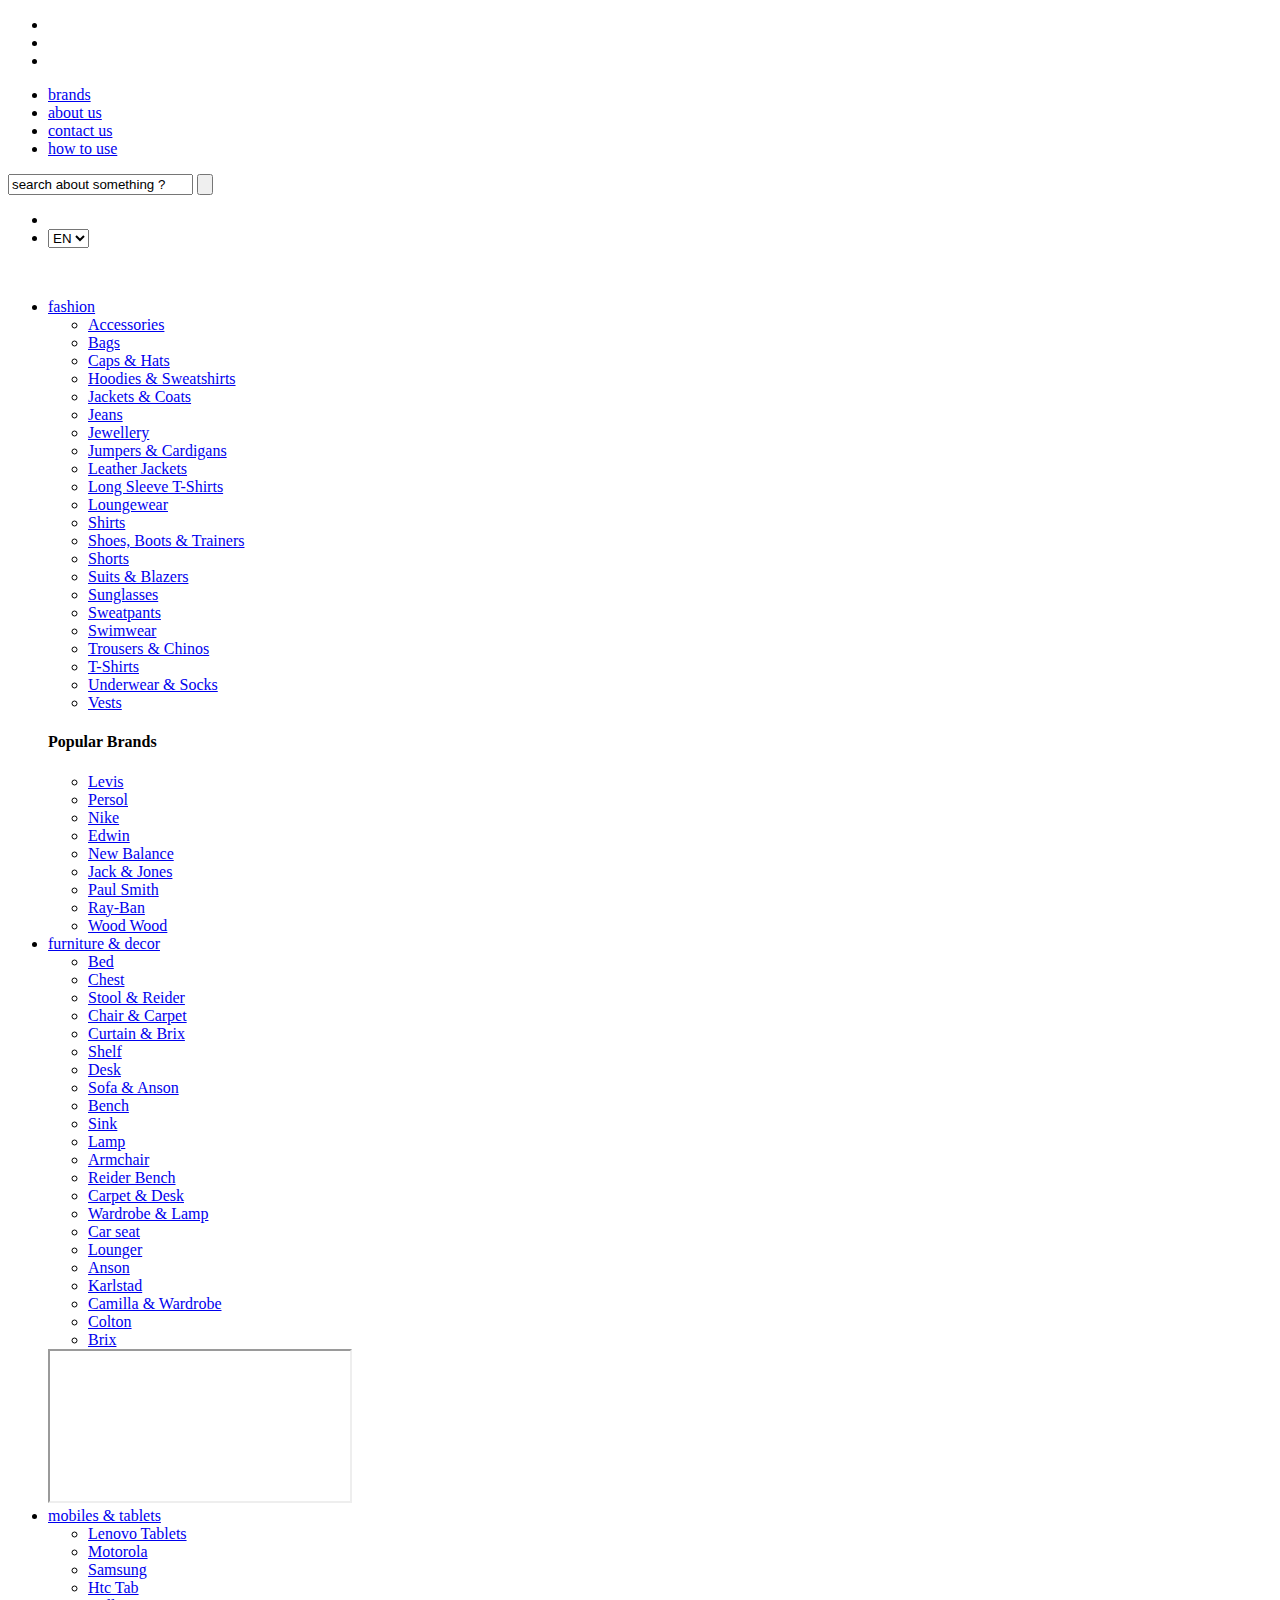
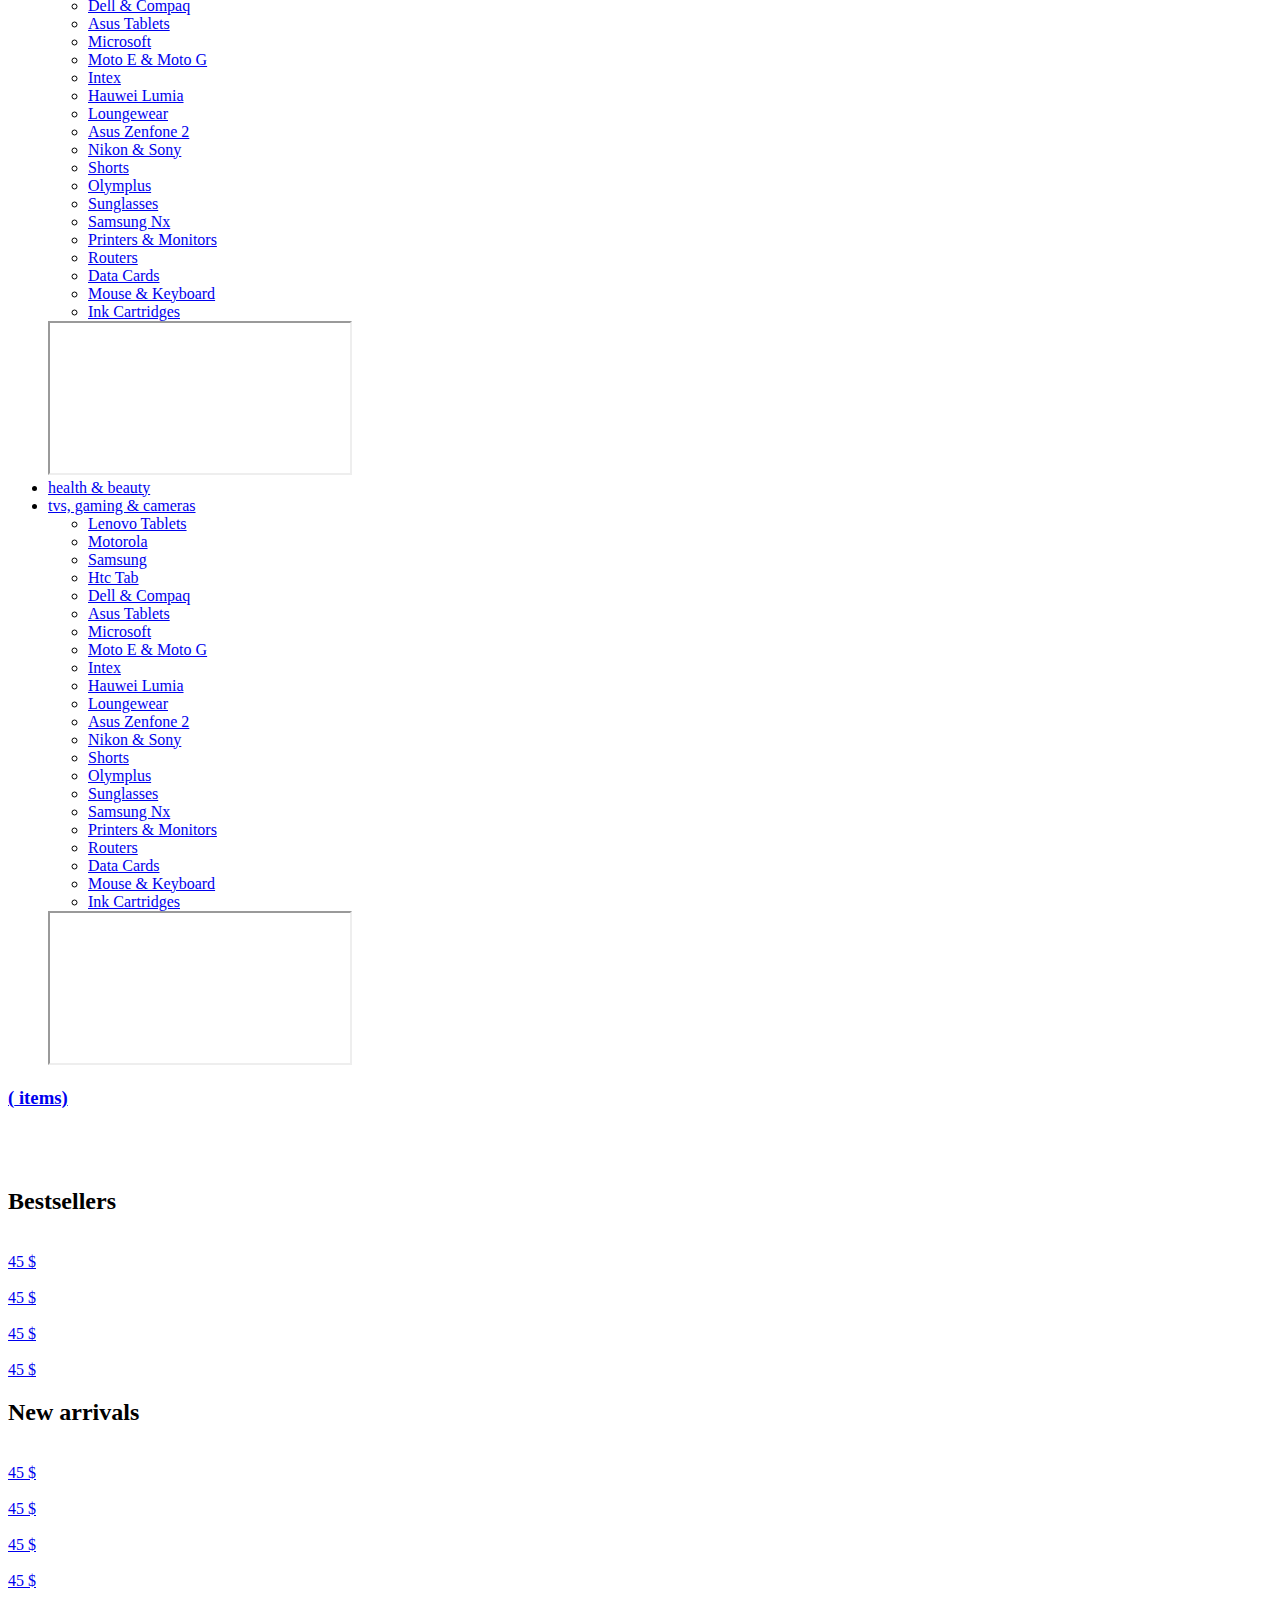
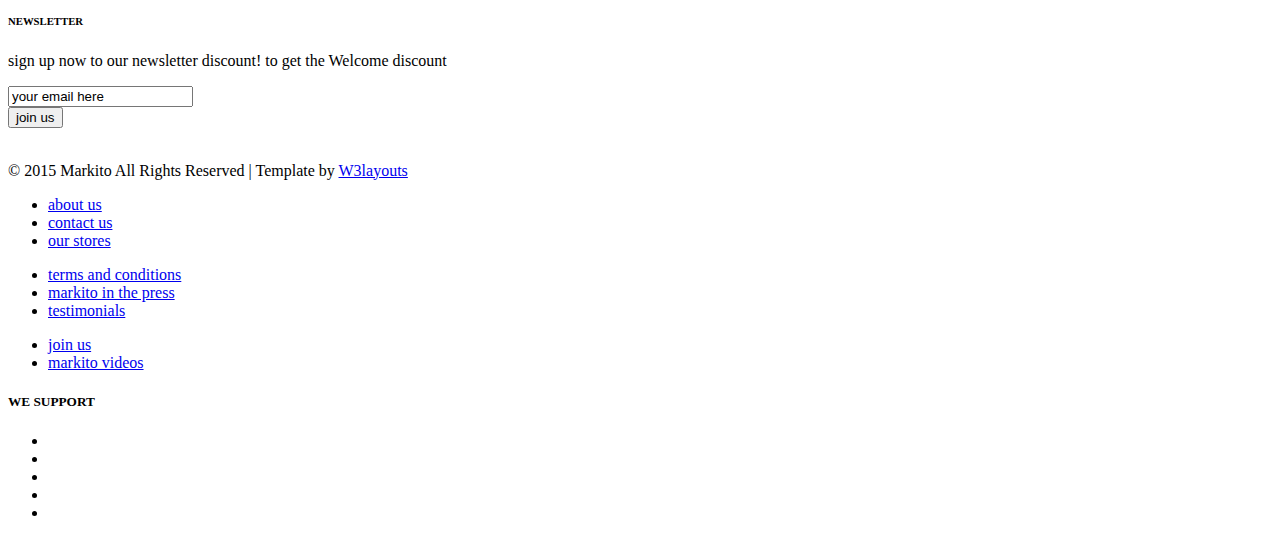
==== ShopSite/Content/products.html @ f1b62ea2 "Change to index.cshtml" ====
﻿<!--A Design by W3layouts 
Author: W3layout
Author URL: http://w3layouts.com
License: Creative Commons Attribution 3.0 Unported
License URL: http://creativecommons.org/licenses/by/3.0/
-->
<!DOCTYPE html>
<html>
<head>
<title>Markito A Ecommerce Category Flat Bootstarp Resposive Website Template | Products :: w3layouts</title>
<link href="css/bootstrap.css" rel="stylesheet" type="text/css" media="all" />
<!-- jQuery (necessary for Bootstrap's JavaScript plugins) -->
<script src="js/jquery.min.js"></script>
<!-- Custom Theme files -->
<!--theme-style-->
<link href="css/style.css" rel="stylesheet" type="text/css" media="all" />	
<!--//theme-style-->
<meta name="viewport" content="width=device-width, initial-scale=1">
<meta http-equiv="Content-Type" content="text/html; charset=utf-8" />
<meta name="keywords" content="Markito Responsive web template, Bootstrap Web Templates, Flat Web Templates, Andriod Compatible web template, 
Smartphone Compatible web template, free webdesigns for Nokia, Samsung, LG, SonyErricsson, Motorola web design" />
<script type="application/x-javascript"> addEventListener("load", function() { setTimeout(hideURLbar, 0); }, false); function hideURLbar(){ window.scrollTo(0,1); } </script>
<!--fonts-->
<link href='http://fonts.googleapis.com/css?family=Amaranth:400,700' rel='stylesheet' type='text/css'>
<!--//fonts-->
<script type="text/javascript" src="js/move-top.js"></script>
<script type="text/javascript" src="js/easing.js"></script>
<script type="text/javascript">
					jQuery(document).ready(function($) {
						$(".scroll").click(function(event){		
							event.preventDefault();
							$('html,body').animate({scrollTop:$(this.hash).offset().top},1000);
						});
					});
				</script>
<!-- start menu -->
<link href="css/megamenu.css" rel="stylesheet" type="text/css" media="all" />
<script type="text/javascript" src="js/megamenu.js"></script>
<script>$(document).ready(function(){$(".megamenu").megamenu();});</script>

<script src="js/simpleCart.min.js"> </script>
</head>
<body> 
<!--header-->	
<div class="header" >
	<div class="top-header" >		
		<div class="container">
		<div class="top-head" >
			<div class="header-para">
				<ul class="social-in">
					<li><a href="#"><i> </i></a></li>						
					<li><a href="#"><i class="ic"> </i></a></li>
					<li><a href="#"><i class="ic1"> </i></a></li>
					
				</ul>			
			</div>	
			
			<ul class="header-in">
				<li ><a href="products.html" >  brands</a></li>
				<li><a href="404.html">about us</a> </li>
				<li><a href="contact.html">   contact us</a></li>
				<li ><a href="#" >   how to use</a></li>
			</ul>
			<div class="search-top">
				<div class="search">
					<form>
						<input type="text" value="search about something ?" onfocus="this.value = '';" onblur="if (this.value == '') {this.value = 'search about something ?';}" >
						<input type="submit" value="" >
					</form>
				</div>
				<div class="world">
					<ul >
						<li><a href="#"><span> </span></a> </li>
						<li><select class="in-drop">
							  <option>EN</option>
							  <option>DE</option>
							  <option>ES</option>
							</select>
						</li>
					</ul>
				</div>
				<div class="clearfix"> </div>
			</div>
				<div class="clearfix"> </div>
		</div>
		</div>
	</div>
		<!---->
	
		<div class="header-top">
		<div class="container">
		<div class="head-top">
			<div class="logo">
				<a href="index.html"><img src="images/logo.png" alt="" ></a>
			</div>
		<div class="top-nav">		
			  <ul class="megamenu skyblue">
				      <li class="active grid"><a  href="#">fashion</a>
					    <div class="megapanel">
						<div class="row">
							<div class="col1">
								<div class="h_nav">
									<ul>
										<li><a href="products.html">Accessories</a></li>
										<li><a href="products.html">Bags</a></li>
										<li><a href="products.html">Caps & Hats</a></li>
										<li><a href="products.html">Hoodies & Sweatshirts</a></li>
										<li><a href="products.html">Jackets & Coats</a></li>
										<li><a href="products.html">Jeans</a></li>
										<li><a href="products.html">Jewellery</a></li>
										<li><a href="products.html">Jumpers & Cardigans</a></li>
										<li><a href="products.html">Leather Jackets</a></li>
										<li><a href="products.html">Long Sleeve T-Shirts</a></li>
										<li><a href="products.html">Loungewear</a></li>
									</ul>	
								</div>							
							</div>
							<div class="col1">
								<div class="h_nav">
									<ul>
										<li><a href="products.html">Shirts</a></li>
										<li><a href="products.html">Shoes, Boots & Trainers</a></li>
										<li><a href="products.html">Shorts</a></li>
										<li><a href="products.html">Suits & Blazers</a></li>
										<li><a href="products.html">Sunglasses</a></li>
										<li><a href="products.html">Sweatpants</a></li>
										<li><a href="products.html">Swimwear</a></li>
										<li><a href="products.html">Trousers & Chinos</a></li>
										<li><a href="products.html">T-Shirts</a></li>
										<li><a href="products.html">Underwear & Socks</a></li>
										<li><a href="products.html">Vests</a></li>
									</ul>	
								</div>							
							</div>
							<div class="col1">
								<div class="h_nav">
									<h4>Popular Brands</h4>
									<ul>
										<li><a href="products.html">Levis</a></li>
										<li><a href="products.html">Persol</a></li>
										<li><a href="products.html">Nike</a></li>
										<li><a href="products.html">Edwin</a></li>
										<li><a href="products.html">New Balance</a></li>
										<li><a href="products.html">Jack & Jones</a></li>
										<li><a href="products.html">Paul Smith</a></li>
										<li><a href="products.html">Ray-Ban</a></li>
										<li><a href="products.html">Wood Wood</a></li>
									</ul>	
								</div>												
							</div>
						  </div>
						</div>
					</li>
					<li><a   href="#">furniture & decor</a>
					 <div class="megapanel">
						<div class="row">
							<div class="col1">
								<div class="h_nav">
									<ul>
										<li><a href="decor.html">Bed</a></li>
										<li><a href="decor.html">Chest</a></li>
										<li><a href="decor.html">Stool & Reider</a></li>
										<li><a href="decor.html">Chair & Carpet</a></li>
										<li><a href="decor.html">Curtain & Brix</a></li>
										<li><a href="decor.html">Shelf</a></li>
										<li><a href="decor.html">Desk</a></li>
										<li><a href="decor.html">Sofa & Anson</a></li>
										<li><a href="decor.html">Bench</a></li>
										<li><a href="decor.html">Sink</a></li>
										<li><a href="decor.html">Lamp</a></li>
									</ul>	
								</div>							
							</div>
							<div class="col1">
								<div class="h_nav">
									<ul>
										<li><a href="decor.html">Armchair</a></li>
										<li><a href="decor.html">Reider Bench</a></li>
										<li><a href="decor.html">Carpet & Desk</a></li>
										<li><a href="decor.html">Wardrobe & Lamp</a></li>
										<li><a href="decor.html">Car seat</a></li>
										<li><a href="decor.html">Lounger</a></li>
										<li><a href="decor.html">Anson</a></li>
										<li><a href="decor.html">Karlstad</a></li>
										<li><a href="decor.html">Camilla & Wardrobe</a></li>
										<li><a href="decor.html">Colton</a></li>
										<li><a href="decor.html">Brix</a></li>
									</ul>	
								</div>							
							</div>
							<div class="col1">
							<iframe src="https://player.vimeo.com/video/16878818"  webkitallowfullscreen mozallowfullscreen allowfullscreen></iframe> 
							</div>
						  </div>
						</div></li>
				    <li class="grid"><a  href="#">mobiles & tablets</a>
					   <div class="megapanel">
						<div class="row">
							<div class="col1">
								<div class="h_nav">
									<ul>
										<li><a href="mobile.html">Lenovo Tablets</a></li>
										<li><a href="mobile.html">Motorola</a></li>
										<li><a href="mobile.html">Samsung </a></li>
										<li><a href="mobile.html">Htc Tab</a></li>
										<li><a href="mobile.html">Dell & Compaq</a></li>
										<li><a href="mobile.html">Asus Tablets</a></li>
										<li><a href="mobile.html">Microsoft</a></li>
										<li><a href="mobile.html">Moto E & Moto G</a></li>
										<li><a href="mobile.html">Intex</a></li>
										<li><a href="mobile.html">Hauwei Lumia</a></li>
										<li><a href="mobile.html">Loungewear</a></li>
									</ul>	
								</div>							
							</div>
							<div class="col1">
								<div class="h_nav">
									<ul>
										<li><a href="mobile.html">Asus Zenfone 2</a></li>
										<li><a href="mobile.html">Nikon & Sony</a></li>
										<li><a href="mobile.html">Shorts</a></li>
										<li><a href="mobile.html">Olymplus</a></li>
										<li><a href="mobile.html">Sunglasses</a></li>
										<li><a href="mobile.html">Samsung Nx</a></li>
										<li><a href="mobile.html">Printers & Monitors</a></li>
										<li><a href="mobile.html">Routers</a></li>
										<li><a href="mobile.html">Data Cards</a></li>
										<li><a href="mobile.html">Mouse & Keyboard</a></li>
										<li><a href="mobile.html">Ink Cartridges</a></li>
									</ul>	
								</div>							
							</div>
							<div class="col1">
								<div class="col1">
								<iframe src="https://player.vimeo.com/video/8118831"  webkitallowfullscreen mozallowfullscreen allowfullscreen></iframe> 
							</div>										
							</div>
						  </div>
						</div>
			    </li>
						 <li class="grid"><a  href="health.html">health & beauty</a>
					  
			    </li>		
				<li><a  href="#">tvs, gaming & cameras</a>
				  <div class="megapanel">
						<div class="row">
							<div class="col1">
								<div class="h_nav">
									<ul>
										<li><a href="mobile.html">Lenovo Tablets</a></li>
										<li><a href="mobile.html">Motorola</a></li>
										<li><a href="mobile.html">Samsung </a></li>
										<li><a href="mobile.html">Htc Tab</a></li>
										<li><a href="mobile.html">Dell & Compaq</a></li>
										<li><a href="mobile.html">Asus Tablets</a></li>
										<li><a href="mobile.html">Microsoft</a></li>
										<li><a href="mobile.html">Moto E & Moto G</a></li>
										<li><a href="mobile.html">Intex</a></li>
										<li><a href="mobile.html">Hauwei Lumia</a></li>
										<li><a href="mobile.html">Loungewear</a></li>
									</ul>	
								</div>							
							</div>
							<div class="col1">
								<div class="h_nav">
									<ul>
										<li><a href="mobile.html">Asus Zenfone 2</a></li>
										<li><a href="mobile.html">Nikon & Sony</a></li>
										<li><a href="mobile.html">Shorts</a></li>
										<li><a href="mobile.html">Olymplus</a></li>
										<li><a href="mobile.html">Sunglasses</a></li>
										<li><a href="mobile.html">Samsung Nx</a></li>
										<li><a href="mobile.html">Printers & Monitors</a></li>
										<li><a href="mobile.html">Routers</a></li>
										<li><a href="mobile.html">Data Cards</a></li>
										<li><a href="mobile.html">Mouse & Keyboard</a></li>
										<li><a href="mobile.html">Ink Cartridges</a></li>
									</ul>	
								</div>							
							</div>
							<div class="col1">
								<div class="col1">
								<iframe src="https://player.vimeo.com/video/8118831"  webkitallowfullscreen mozallowfullscreen allowfullscreen></iframe> 
							</div>										
							</div>
						  </div>
						</div></li>
			
				
			  </ul> 
				</div>
			<div class="cart box_1">
						<a href="checkout.html">
						<h3> <div class="total">
							<span class="simpleCart_total"></span> (<span id="simpleCart_quantity" class="simpleCart_quantity"></span> items)</div>
							<img src="images/cart.png" alt=""/></h3>
						</a>
						<p><a href="javascript:;" class="simpleCart_empty"><img src="images/cart-c.png"  alt=""></a></p>
						<div class="clearfix"> </div>
					</div>
				<div class="clearfix"> </div>
		</div>
		</div>
	</div>
</div>
<div class="container">
    <div class="product">
        <h2 class="new">Bestsellers</h2>
        <div class="pink">
            <div class="col-md-3 box-in-at">
                <div class=" grid_box portfolio-wrapper">
                    <a href="single.html"> <img src="images/fa.jpg" class="img-responsive" alt=""></a>
                </div>
                <div class="grid_1 simpleCart_shelfItem">
                    <a href="#" class="cup item_add"><span class=" item_price">45 $ <i> </i> </span></a>
                </div>
            </div>
            <div class="col-md-3 box-in-at">
                <div class=" grid_box portfolio-wrapper">
                    <a href="single.html"> <img src="images/fa.jpg" class="img-responsive" alt=""></a>
                </div>
                <div class="grid_1 simpleCart_shelfItem">
                    <a href="#" class="cup item_add"><span class=" item_price">45 $ <i> </i> </span></a>
                </div>
            </div>
            <div class="col-md-3 box-in-at">
                <div class=" grid_box portfolio-wrapper">
                    <a href="single.html"> <img src="images/fa.jpg" class="img-responsive" alt=""></a>
                </div>
                <div class="grid_1 simpleCart_shelfItem">
                    <a href="#" class="cup item_add"><span class=" item_price">45 $ <i> </i> </span></a>
                </div>
            </div>
            <div class="col-md-3 box-in-at">
                <div class=" grid_box portfolio-wrapper">
                    <a href="single.html"> <img src="images/fa.jpg" class="img-responsive" alt=""></a>
                </div>
                <div class="grid_1 simpleCart_shelfItem">
                    <a href="#" class="cup item_add"><span class=" item_price">45 $ <i> </i> </span></a>
                </div>
            </div>
            <div class="clearfix"> </div>
        </div>
    </div>
    <div class="product">
        <h2 class="new">New arrivals</h2>
        <div class="pink">
            <div class="col-md-3 box-in-at">
                <div class=" grid_box portfolio-wrapper">
                    <a href="single.html"> <img src="images/fa.jpg" class="img-responsive" alt=""></a>
                </div>
                <div class="grid_1 simpleCart_shelfItem">
                    <a href="#" class="cup item_add"><span class=" item_price">45 $ <i> </i> </span></a>
                </div>
            </div>
            <div class="col-md-3 box-in-at">
                <div class=" grid_box portfolio-wrapper">
                    <a href="single.html"> <img src="images/fa.jpg" class="img-responsive" alt=""></a>
                </div>
                <div class="grid_1 simpleCart_shelfItem">
                    <a href="#" class="cup item_add"><span class=" item_price">45 $ <i> </i> </span></a>
                </div>
            </div>
            <div class="col-md-3 box-in-at">
                <div class=" grid_box portfolio-wrapper">
                    <a href="single.html"> <img src="images/fa.jpg" class="img-responsive" alt=""></a>
                </div>
                <div class="grid_1 simpleCart_shelfItem">
                    <a href="#" class="cup item_add"><span class=" item_price">45 $ <i> </i> </span></a>
                </div>
            </div>
            <div class="col-md-3 box-in-at">
                <div class=" grid_box portfolio-wrapper">
                    <a href="single.html"> <img src="images/fa.jpg" class="img-responsive" alt=""></a>
                </div>
                <div class="grid_1 simpleCart_shelfItem">
                    <a href="#" class="cup item_add"><span class=" item_price">45 $ <i> </i> </span></a>
                </div>
            </div>
            <div class="clearfix"> </div>
        </div>
        
    </div>
    <div class="content-bottom">
        <div class="col-md-8 latter">
            <h6>NEWSLETTER</h6>
            <p>sign up now to our newsletter discount! to get the Welcome discount</p>

            <div class="clearfix"> </div>
        </div>
        <div class="col-md-4 latter-right">

            <form>
                <div class="join">
                    <input type="text" value="your email here" onfocus="this.value = '';" onblur="if (this.value == '') {this.value = 'your email here';}">
                    <i> </i>
                </div>
                <input type="submit" value="join us">
            </form>

        </div>
        <div class="clearfix"> </div>
    </div>
    <!---->
</div>
	<!--footer-->
	<div class="footer">
		<div class="container">
			<div class="col-md-3 footer-left">
				<a href="index.html"><img src="images/logo.png" alt=""></a>
				<p class="footer-class">© 2015 Markito All Rights Reserved | Template by  <a href="http://w3layouts.com/" target="_blank">W3layouts</a> </p>
			</div>
			<div class="col-md-2 footer-middle">
				<ul>
					<li><a href="404.html">about us</a> </li>
					<li><a href="contact.html">   contact us</a></li>
					<li ><a href="products.html" >  our stores</a></li>
				</ul>
			</div>
			<div class="col-md-4 footer-left">
				<ul class="term">
					<li><a href="#">terms and conditions</a> </li>
					<li><a href="#">  markito in the press</a></li>
					<li ><a href="#" >  testimonials</a></li>	
				</ul>
				<ul class="term">
					<li><a href="#">join us</a> </li>
					<li><a href="#">  markito videos</a></li>
					
				</ul>
				<div class="clearfix"> </div>
			</div>
			<div class="col-md-3 footer-right">
				<h5>WE SUPPORT</h5>
				<ul>
					<li><a href="#"><i> </i></a> </li>
					<li><a href="#"><i class="we"> </i></a></li>
					<li ><a href="#" ><i class="we-in"> </i></a></li>
					<li ><a href="#" ><i class="we-at"> </i></a></li>
					<li ><a href="#" ><i class="we-at-at"> </i></a></li>
				</ul>
			</div>
			<div class="clearfix"> </div>
		</div>
		<script type="text/javascript">
						$(document).ready(function() {
							/*
							var defaults = {
					  			containerID: 'toTop', // fading element id
								containerHoverID: 'toTopHover', // fading element hover id
								scrollSpeed: 1200,
								easingType: 'linear' 
					 		};
							*/
							
							$().UItoTop({ easingType: 'easeOutQuart' });
							
						});
					</script>
				<a href="#" id="toTop" style="display: block;"> <span id="toTopHover" style="opacity: 1;"> </span></a>
	</div>

</body>
</html>
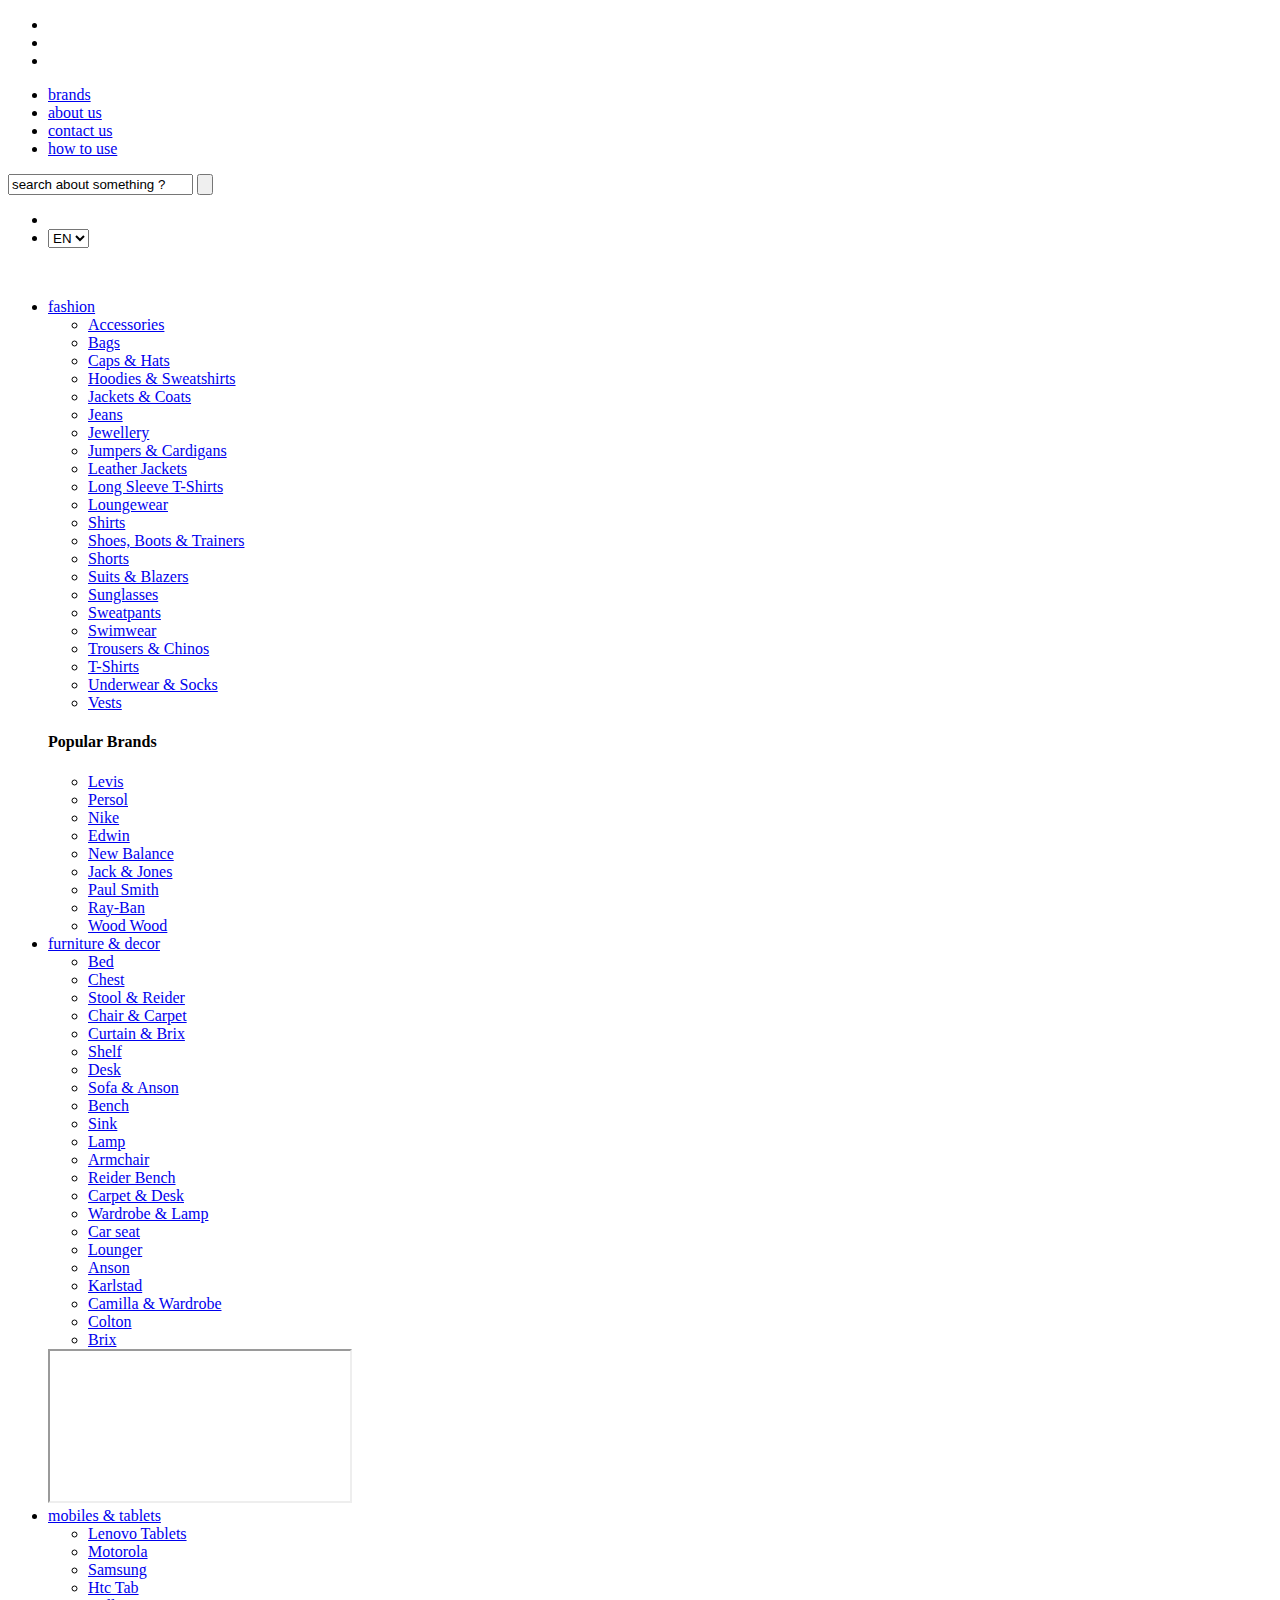
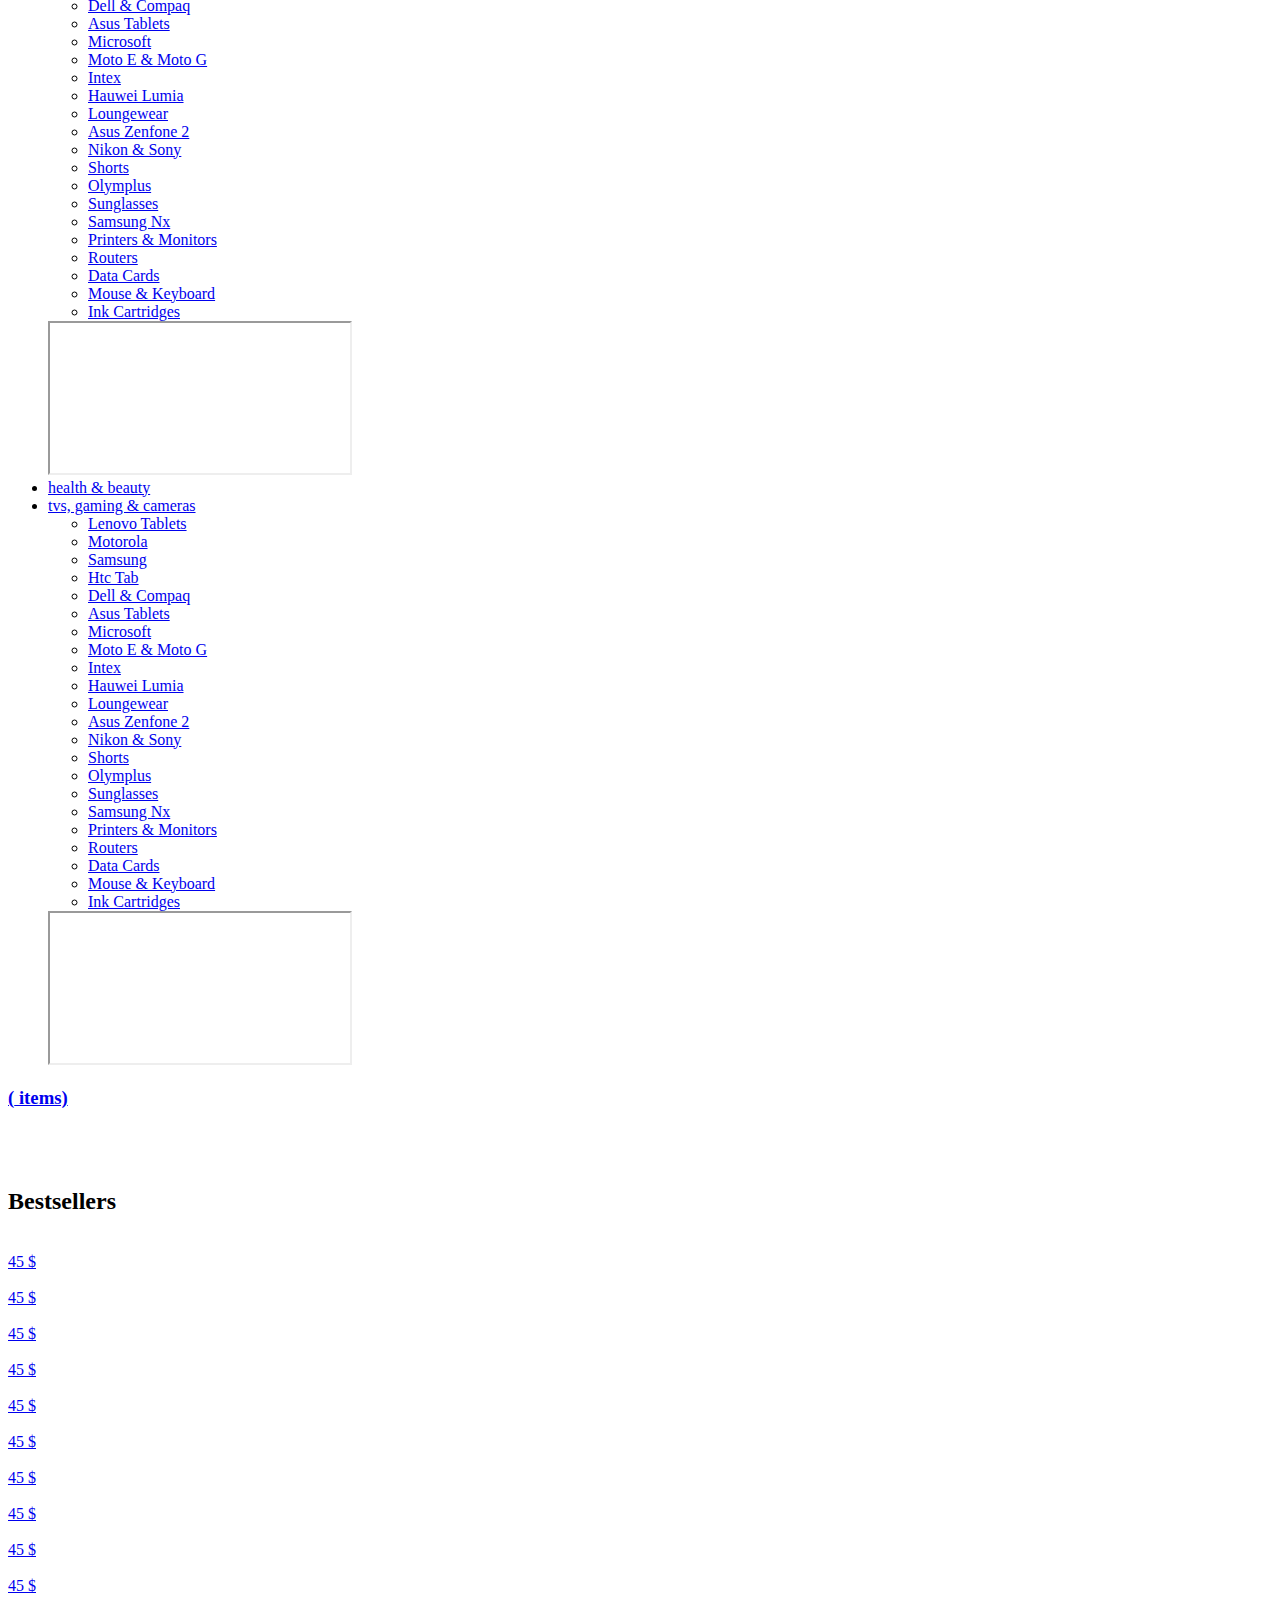
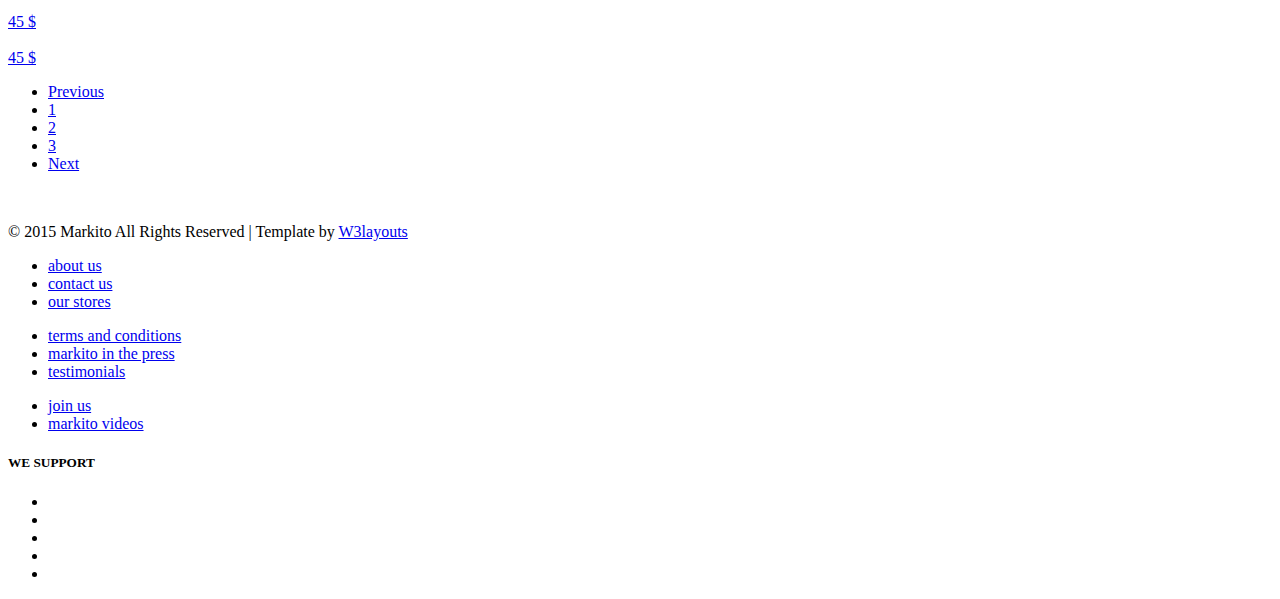
==== commit d8efe711: "Add products view" ====
--- a/ShopSite/Content/products.html
+++ b/ShopSite/Content/products.html
@@ -309,31 +309,101 @@
         <div class="pink">
             <div class="col-md-3 box-in-at">
                 <div class=" grid_box portfolio-wrapper">
-                    <a href="single.html"> <img src="images/fa.jpg" class="img-responsive" alt=""></a>
-                </div>
-                <div class="grid_1 simpleCart_shelfItem">
-                    <a href="#" class="cup item_add"><span class=" item_price">45 $ <i> </i> </span></a>
-                </div>
-            </div>
-            <div class="col-md-3 box-in-at">
-                <div class=" grid_box portfolio-wrapper">
-                    <a href="single.html"> <img src="images/fa.jpg" class="img-responsive" alt=""></a>
-                </div>
-                <div class="grid_1 simpleCart_shelfItem">
-                    <a href="#" class="cup item_add"><span class=" item_price">45 $ <i> </i> </span></a>
-                </div>
-            </div>
-            <div class="col-md-3 box-in-at">
-                <div class=" grid_box portfolio-wrapper">
-                    <a href="single.html"> <img src="images/fa.jpg" class="img-responsive" alt=""></a>
-                </div>
-                <div class="grid_1 simpleCart_shelfItem">
-                    <a href="#" class="cup item_add"><span class=" item_price">45 $ <i> </i> </span></a>
-                </div>
-            </div>
-            <div class="col-md-3 box-in-at">
-                <div class=" grid_box portfolio-wrapper">
-                    <a href="single.html"> <img src="images/fa.jpg" class="img-responsive" alt=""></a>
+                    <a href="single.html"> <img src="~/Content/images/milk.jpg" class="img-responsive" alt=""></a>
+                </div>
+                <div class="grid_1 simpleCart_shelfItem">
+                    <a href="#" class="cup item_add"><span class=" item_price">45 $ <i> </i> </span></a>
+                </div>
+            </div>
+            <div class="col-md-3 box-in-at">
+                <div class=" grid_box portfolio-wrapper">
+                    <a href="single.html"> <img src="~/Content/images/milk.jpg" class="img-responsive" alt=""></a>
+                </div>
+                <div class="grid_1 simpleCart_shelfItem">
+                    <a href="#" class="cup item_add"><span class=" item_price">45 $ <i> </i> </span></a>
+                </div>
+            </div>
+            <div class="col-md-3 box-in-at">
+                <div class=" grid_box portfolio-wrapper">
+                    <a href="single.html"> <img src="~/Content/images/milk.jpg" class="img-responsive" alt=""></a>
+                </div>
+                <div class="grid_1 simpleCart_shelfItem">
+                    <a href="#" class="cup item_add"><span class=" item_price">45 $ <i> </i> </span></a>
+                </div>
+            </div>
+            <div class="col-md-3 box-in-at">
+                <div class=" grid_box portfolio-wrapper">
+                    <a href="single.html"> <img src="~/Content/images/milk.jpg" class="img-responsive" alt=""></a>
+                </div>
+                <div class="grid_1 simpleCart_shelfItem">
+                    <a href="#" class="cup item_add"><span class=" item_price">45 $ <i> </i> </span></a>
+                </div>
+            </div>
+            <div class="clearfix"> </div>
+        </div>
+        <div class="pink">
+            <div class="col-md-3 box-in-at">
+                <div class=" grid_box portfolio-wrapper">
+                    <a href="single.html"> <img src="~/Content/images/milk.jpg" class="img-responsive" alt=""></a>
+                </div>
+                <div class="grid_1 simpleCart_shelfItem">
+                    <a href="#" class="cup item_add"><span class=" item_price">45 $ <i> </i> </span></a>
+                </div>
+            </div>
+            <div class="col-md-3 box-in-at">
+                <div class=" grid_box portfolio-wrapper">
+                    <a href="single.html"> <img src="~/Content/images/milk.jpg" class="img-responsive" alt=""></a>
+                </div>
+                <div class="grid_1 simpleCart_shelfItem">
+                    <a href="#" class="cup item_add"><span class=" item_price">45 $ <i> </i> </span></a>
+                </div>
+            </div>
+            <div class="col-md-3 box-in-at">
+                <div class=" grid_box portfolio-wrapper">
+                    <a href="single.html"> <img src="~/Content/images/milk.jpg" class="img-responsive" alt=""></a>
+                </div>
+                <div class="grid_1 simpleCart_shelfItem">
+                    <a href="#" class="cup item_add"><span class=" item_price">45 $ <i> </i> </span></a>
+                </div>
+            </div>
+            <div class="col-md-3 box-in-at">
+                <div class=" grid_box portfolio-wrapper">
+                    <a href="single.html"> <img src="~/Content/images/milk.jpg" class="img-responsive" alt=""></a>
+                </div>
+                <div class="grid_1 simpleCart_shelfItem">
+                    <a href="#" class="cup item_add"><span class=" item_price">45 $ <i> </i> </span></a>
+                </div>
+            </div>
+            <div class="clearfix"> </div>
+        </div>
+        <div class="pink">
+            <div class="col-md-3 box-in-at">
+                <div class=" grid_box portfolio-wrapper">
+                    <a href="single.html"> <img src="~/Content/images/milk.jpg" class="img-responsive" alt=""></a>
+                </div>
+                <div class="grid_1 simpleCart_shelfItem">
+                    <a href="#" class="cup item_add"><span class=" item_price">45 $ <i> </i> </span></a>
+                </div>
+            </div>
+            <div class="col-md-3 box-in-at">
+                <div class=" grid_box portfolio-wrapper">
+                    <a href="single.html"> <img src="~/Content/images/milk.jpg" class="img-responsive" alt=""></a>
+                </div>
+                <div class="grid_1 simpleCart_shelfItem">
+                    <a href="#" class="cup item_add"><span class=" item_price">45 $ <i> </i> </span></a>
+                </div>
+            </div>
+            <div class="col-md-3 box-in-at">
+                <div class=" grid_box portfolio-wrapper">
+                    <a href="single.html"> <img src="~/Content/images/milk.jpg" class="img-responsive" alt=""></a>
+                </div>
+                <div class="grid_1 simpleCart_shelfItem">
+                    <a href="#" class="cup item_add"><span class=" item_price">45 $ <i> </i> </span></a>
+                </div>
+            </div>
+            <div class="col-md-3 box-in-at">
+                <div class=" grid_box portfolio-wrapper">
+                    <a href="single.html"> <img src="~/Content/images/milk.jpg" class="img-responsive" alt=""></a>
                 </div>
                 <div class="grid_1 simpleCart_shelfItem">
                     <a href="#" class="cup item_add"><span class=" item_price">45 $ <i> </i> </span></a>
@@ -342,65 +412,19 @@
             <div class="clearfix"> </div>
         </div>
     </div>
-    <div class="product">
-        <h2 class="new">New arrivals</h2>
-        <div class="pink">
-            <div class="col-md-3 box-in-at">
-                <div class=" grid_box portfolio-wrapper">
-                    <a href="single.html"> <img src="images/fa.jpg" class="img-responsive" alt=""></a>
-                </div>
-                <div class="grid_1 simpleCart_shelfItem">
-                    <a href="#" class="cup item_add"><span class=" item_price">45 $ <i> </i> </span></a>
-                </div>
-            </div>
-            <div class="col-md-3 box-in-at">
-                <div class=" grid_box portfolio-wrapper">
-                    <a href="single.html"> <img src="images/fa.jpg" class="img-responsive" alt=""></a>
-                </div>
-                <div class="grid_1 simpleCart_shelfItem">
-                    <a href="#" class="cup item_add"><span class=" item_price">45 $ <i> </i> </span></a>
-                </div>
-            </div>
-            <div class="col-md-3 box-in-at">
-                <div class=" grid_box portfolio-wrapper">
-                    <a href="single.html"> <img src="images/fa.jpg" class="img-responsive" alt=""></a>
-                </div>
-                <div class="grid_1 simpleCart_shelfItem">
-                    <a href="#" class="cup item_add"><span class=" item_price">45 $ <i> </i> </span></a>
-                </div>
-            </div>
-            <div class="col-md-3 box-in-at">
-                <div class=" grid_box portfolio-wrapper">
-                    <a href="single.html"> <img src="images/fa.jpg" class="img-responsive" alt=""></a>
-                </div>
-                <div class="grid_1 simpleCart_shelfItem">
-                    <a href="#" class="cup item_add"><span class=" item_price">45 $ <i> </i> </span></a>
-                </div>
-            </div>
-            <div class="clearfix"> </div>
-        </div>
-        
-    </div>
-    <div class="content-bottom">
-        <div class="col-md-8 latter">
-            <h6>NEWSLETTER</h6>
-            <p>sign up now to our newsletter discount! to get the Welcome discount</p>
-
-            <div class="clearfix"> </div>
-        </div>
-        <div class="col-md-4 latter-right">
-
-            <form>
-                <div class="join">
-                    <input type="text" value="your email here" onfocus="this.value = '';" onblur="if (this.value == '') {this.value = 'your email here';}">
-                    <i> </i>
-                </div>
-                <input type="submit" value="join us">
-            </form>
-
-        </div>
-        <div class="clearfix"> </div>
-    </div>
+    <nav aria-label="Page navigation example">
+        <ul class="pagination justify-content-center">
+            <li class="page-item disabled">
+                <a class="page-link" href="#" tabindex="-1">Previous</a>
+            </li>
+            <li class="page-item"><a class="page-link" href="#">1</a></li>
+            <li class="page-item"><a class="page-link" href="#">2</a></li>
+            <li class="page-item"><a class="page-link" href="#">3</a></li>
+            <li class="page-item">
+                <a class="page-link" href="#">Next</a>
+            </li>
+        </ul>
+    </nav>
     <!---->
 </div>
 	<!--footer-->
